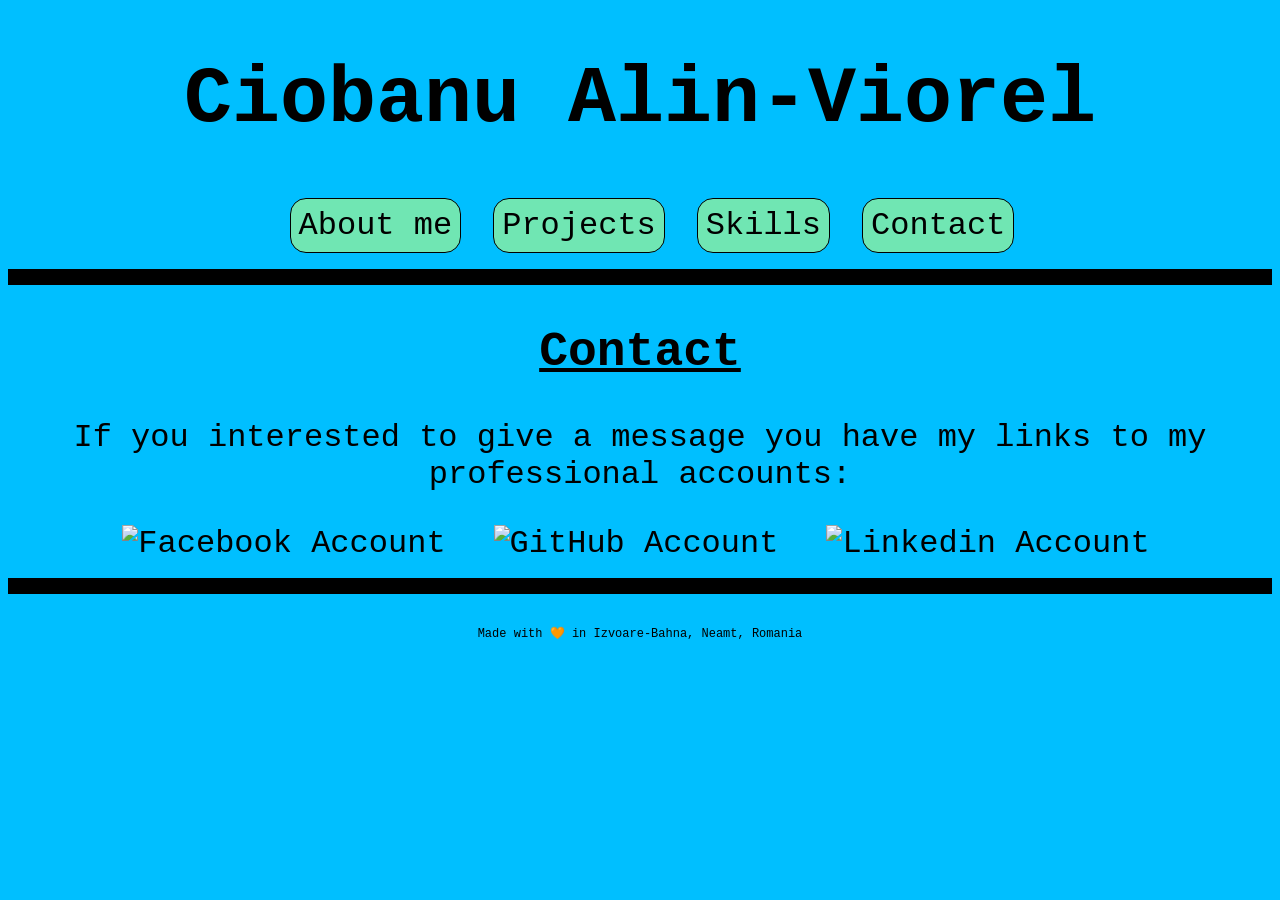
==== contact.html @ ac791829 "Static version" ====
<!DOCTYPE html>
<html>
    <header>
        <link rel="stylesheet" href="contact.css">
        <h1>Ciobanu Alin-Viorel</h1>
        <nav>
            <ul>
                <li id = "about-me"><a href="C:/Users/alinv/FullstackDeveloper/2.InteractiveWeb/StaticWS_project/index.html">About me</a></li>
                <li id = "projects"><a href="C:/Users/alinv/FullstackDeveloper/2.InteractiveWeb/StaticWS_project/index.html">Projects</a></li>
                <li id = "skills"><a href="C:/Users/alinv/FullstackDeveloper/2.InteractiveWeb/StaticWS_project/index.html">Skills</a></li>
                <li id = "contact"><a href="#">Contact</a></li>
            </ul>
         </nav>
    </header>
    <body>
        <section class="contact">
            <h2>Contact</h2>
            <p>If you interested to give a message you have my links to my professional accounts:</p>
            <ul id="contact">
                <li><a href="https://www.facebook.com/profile.php?id=100022948068511"><img src="https://upload.wikimedia.org/wikipedia/commons/5/51/Facebook_f_logo_%282019%29.svg" alt="Facebook Account"></a></li>
                <li><a href="https://github.com/AlinV15"><img src="https://cdn-icons-png.flaticon.com/512/25/25231.png" alt="GitHub Account"></a></li>
                <li><a href="https://www.linkedin.com/in/alin-v-ciobanu-84b06b269/"><img src="https://upload.wikimedia.org/wikipedia/commons/thumb/8/81/LinkedIn_icon.svg/2048px-LinkedIn_icon.svg.png" alt="Linkedin Account"></a></li>
            </ul>
        </section>
    </body>
    <footer>
        <p>Made with &#129505; in Izvoare-Bahna, Neamt, Romania</p>
    </footer>
</html>
---- contact.css ----
/*General settings*/
html{
    background-color: #00BFFF;
    font-family: 'Courier New', Courier, monospace;
    color: black;
    font-size: 16px;
}
li{
    list-style-type: none;
}

h2{
    font-size: 3rem;
    text-align: center;
    text-decoration: underline;
}
section{
    border-bottom: 1rem solid black;
    margin-bottom: 2rem;
}
/*Header of the principal site*/
h1{
    text-align: center;
    font-size: 5rem;
}
nav ul {
    display: flex;
    align-items: center;
    justify-content: center;
}
nav ul li{
    list-style-type: none;
    margin: 0 1rem;
    border: 1px solid black;
    border-radius: 1rem;
    padding: 0.5rem;
    background-color: #70E6B3;
}
li a{
    color: black;
    font-size: 2rem;
    text-decoration: none;
}
li a:hover{
    color: #722183;
    font-weight: 700;
}
#about-me{
    margin-left: 0;
}
header{
    border-bottom: 1rem solid black;
    margin-bottom: 2rem;
}
/*special section -> Contact*/
.contact p{
    font-size: 2rem;
    text-align: center;
}
#contact{
    display: flex;
    align-items: center;
    justify-content: center;
}
#contact li img{
  width: 15.625rem;
  height: 15.625rem;
}
#contact li{
    margin-right: 3rem;
}
/*Footer*/
footer p{
    text-align: center;
    font-size: 0.75rem;
}
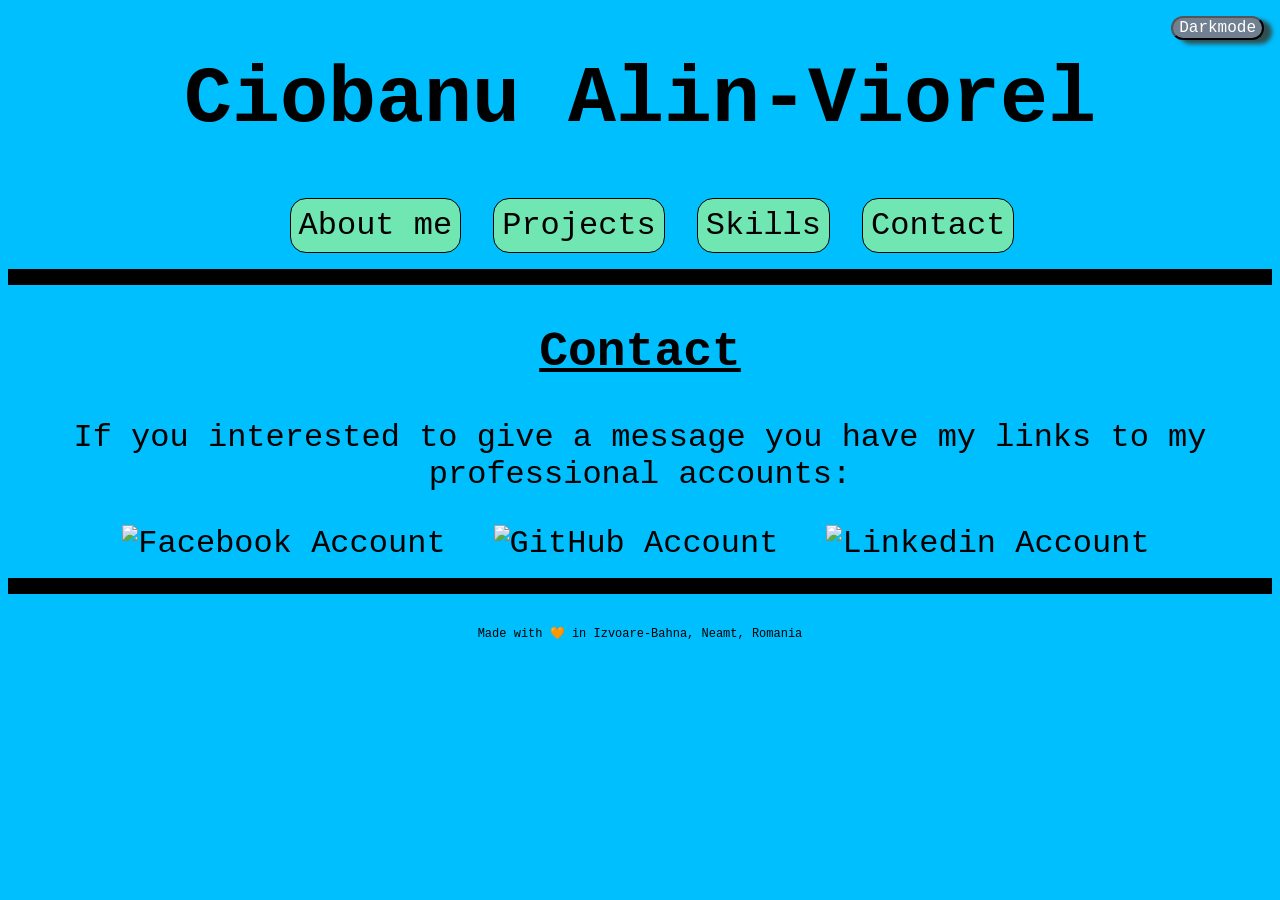
==== commit 3ca6caf0: "HTML modifications" ====
--- a/contact.html
+++ b/contact.html
@@ -2,7 +2,10 @@
 <html>
     <header>
         <link rel="stylesheet" href="contact.css">
-        <h1>Ciobanu Alin-Viorel</h1>
+        <div id="head">
+          <h1>Ciobanu Alin-Viorel</h1>
+          <button id="darkmode">Darkmode</button>
+        </div>
         <nav>
             <ul>
                 <li id = "about-me"><a href="C:/Users/alinv/FullstackDeveloper/2.InteractiveWeb/StaticWS_project/index.html">About me</a></li>
--- a/contact.css
+++ b/contact.css
@@ -52,6 +52,23 @@
     border-bottom: 1rem solid black;
     margin-bottom: 2rem;
 }
+button{
+    justify-self: end;
+    top: 1rem;
+    position: absolute;
+    right: 1rem;
+    font-family: 'Courier New', Courier, monospace;
+    font-size: 1rem;
+    background-color: slategray;
+    color: white;
+    box-shadow: 0.5rem 0.25rem 0.25rem darkslategray;
+    border-radius: 2rem;
+}
+button:hover{
+    color: #cb64ed;
+    background-color: white;
+    font-weight: 700;
+}
 /*special section -> Contact*/
 .contact p{
     font-size: 2rem;
@@ -73,4 +90,10 @@
 footer p{
     text-align: center;
     font-size: 0.75rem;
+}
+/*responsive section*/
+@media screen and (max-width: 600px) {
+    footer{
+        font-size: 16px;
+    }
 }
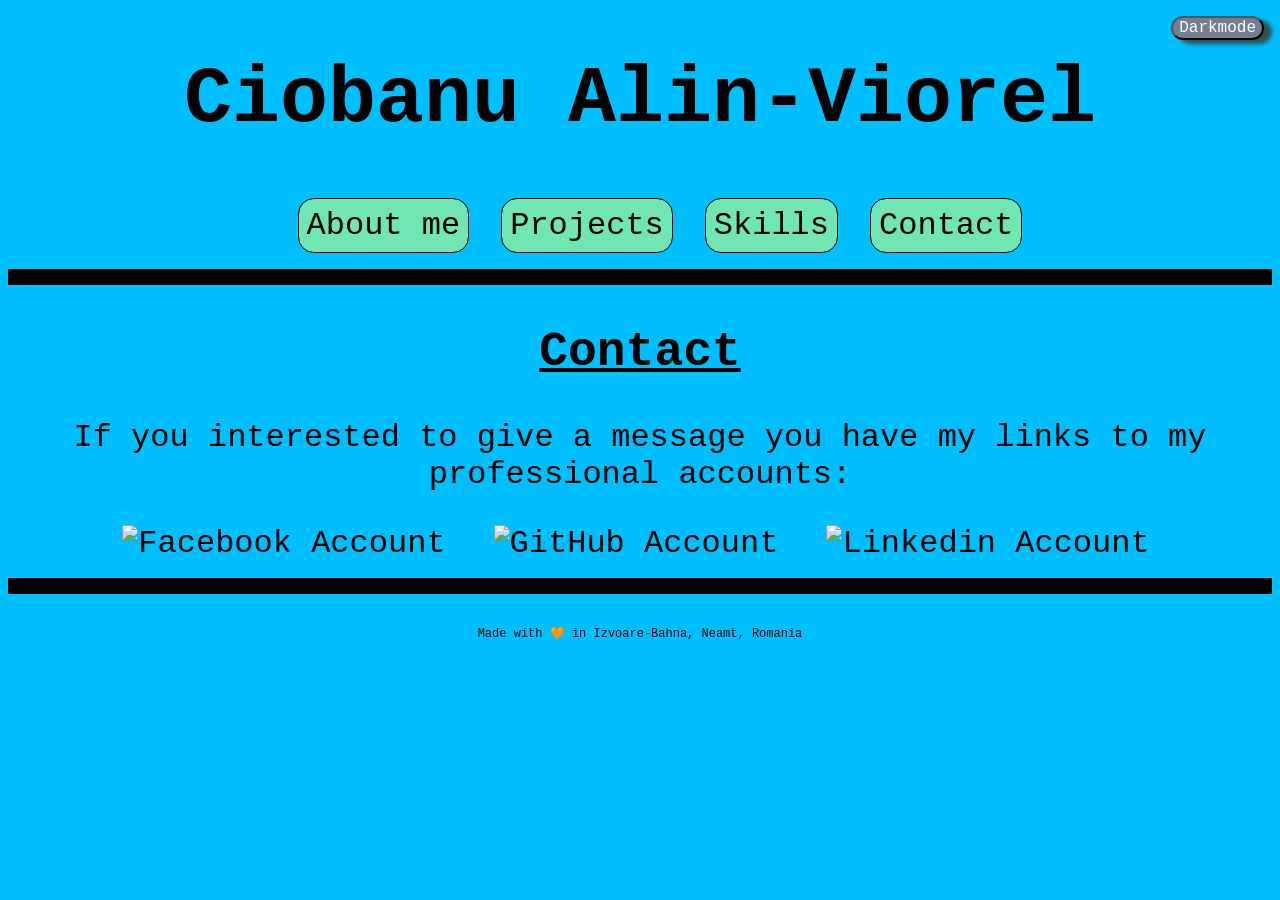
==== commit 062dd23a: "Darkmode function" ====
--- a/contact.html
+++ b/contact.html
@@ -1,5 +1,5 @@
 <!DOCTYPE html>
-<html>
+<html id="doc">
     <header>
         <link rel="stylesheet" href="contact.css">
         <div id="head">
@@ -8,10 +8,10 @@
         </div>
         <nav>
             <ul>
-                <li id = "about-me"><a href="C:/Users/alinv/FullstackDeveloper/2.InteractiveWeb/StaticWS_project/index.html">About me</a></li>
-                <li id = "projects"><a href="C:/Users/alinv/FullstackDeveloper/2.InteractiveWeb/StaticWS_project/index.html">Projects</a></li>
-                <li id = "skills"><a href="C:/Users/alinv/FullstackDeveloper/2.InteractiveWeb/StaticWS_project/index.html">Skills</a></li>
-                <li id = "contact"><a href="#">Contact</a></li>
+                <li id = "navy1"><a href="C:/Users/alinv/FullstackDeveloper/2.InteractiveWeb/StaticWS_project/index.html" id="lk1">About me</a></li>
+                <li id = "navy2"><a href="C:/Users/alinv/FullstackDeveloper/2.InteractiveWeb/StaticWS_project/index.html" id="lk2">Projects</a></li>
+                <li id = "navy3"><a href="C:/Users/alinv/FullstackDeveloper/2.InteractiveWeb/StaticWS_project/index.html" id="lk3">Skills</a></li>
+                <li id = "navy4"><a href="#" id="lk4">Contact</a></li>
             </ul>
          </nav>
     </header>
@@ -25,6 +25,7 @@
                 <li><a href="https://www.linkedin.com/in/alin-v-ciobanu-84b06b269/"><img src="https://upload.wikimedia.org/wikipedia/commons/thumb/8/81/LinkedIn_icon.svg/2048px-LinkedIn_icon.svg.png" alt="Linkedin Account"></a></li>
             </ul>
         </section>
+        <script src="contact.js"></script>
     </body>
     <footer>
         <p>Made with &#129505; in Izvoare-Bahna, Neamt, Romania</p>
--- a/contact.css
+++ b/contact.css
@@ -42,7 +42,7 @@
     text-decoration: none;
 }
 li a:hover{
-    color: #722183;
+    color: #e770ff;
     font-weight: 700;
 }
 #about-me{
